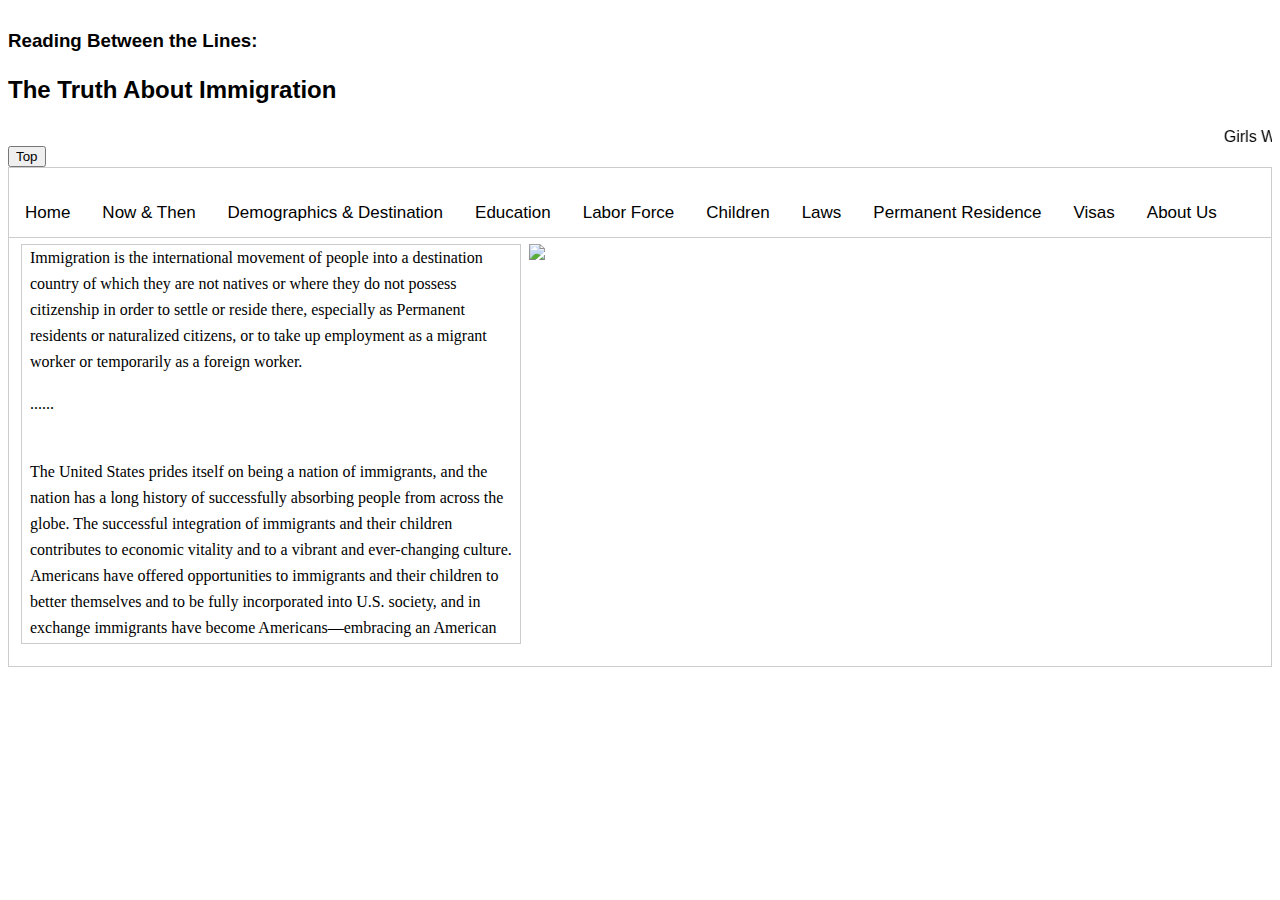
==== index.html @ 9f0846eb "Add files via upload" ====
<h3><!DOCTYPE html>
<html>
<head>
  <br>
  <title>Reading Between the Lines: The Truth About Immigration</title>
  <!-- <script src="jquery-1.10.2.min.js"></script> -->
  <link href='http://fonts.googleapis.com/css?family=Quicksand:300' rel='stylesheet'type='text/css'>
  <link rel="stylesheet" type="text/css" href="styles.css">
  <link rel="stylesheet" type="text/css" href="styles2.css">
  <script type="text/javascript" src="script.js"></script>
  <script type="text/javascript" src="script2.js"></script>
  <script type="text/javascript" src="main3.js"></script>
  <!-- <script src="precious.zip"></script> -->
  <meta name="viewport" content="width=device-width, initial-scale=1">
  <style>
  /* code for the slideshow on the home page */
.mySlides {display:none;}
img {
  display: block;
  margin-left: auto;
  margin-right: auto;
}
* {
  box-sizing: border-box;
}

/* Create two unequal columns that floats next to each other */
.column {
  float: left;
  padding: 10px;
  height: 300px; /* Should be removed. Only for demonstration */
}

.left {
  width: 25%;
}

.right {
  width: 75%;
}

/* Clear floats after the columns */
.row:after {
  content: "";
  display: table;
  clear: both;
}
</style>
</head>
<body onload="openCity(event, 'Home')">
  <meta name="viewport" content="width=device-width, initial-scale=1">
<style>
body {font-family: Arial;}

/* Style the tab */
.tab {
overflow: hidden;
border: 1px solid #ccc;
background-color: white;
}

/* Style the buttons inside the tab */
.tab button {
background-color: inherit;
float: left;
border: none;
outline: none;
cursor: pointer;
padding: 14px 16px;
transition: 0.3s;
font-size: 17px;
}

/* Change background color of buttons on hover */
.tab button:hover {
background-color: #ddd;
}

/* Create an active/current tablink class */
.tab button.active {
background-color: #ccc;
}

/* Style the tab content */
.tabcontent {
display: none;
padding: 6px 12px;
border: 1px solid #ccc;
border-top: none;
}
/*  parallax scroll functions for the tabs */
.parallax {
  /* The image used */
  background-image: url("http://www.salishworld.com/wp-content/uploads/2017/11/Foreign-Language.jpg");

  /* Set a specific height */
  min-height: 200px;

  /* Create the parallax scrolling effect */
  background-attachment: fixed;
  background-position: center;
  background-repeat: no-repeat;
  background-size: cover;
}
.parallax2 {
  /* The image used */
  background-image: url("https://i.dlpng.com/static/png/1599122_preview_preview.png");

  /* Set a specific height */
  min-height: 200px;

  /* Create the parallax scrolling effect */
  background-attachment: fixed;
  background-position: center;
  background-repeat: no-repeat;
  background-size: cover;
}
.parallax3 {
  /* The image used */
  background-image: url("https://png.pngtree.com/thumb_back/fw800/back_pic/04/42/97/61585253c47b798.jpg");

  /* Set a specific height */
  min-height: 200px;

  /* Create the parallax scrolling effect */
  background-attachment: fixed;
  background-position: center;
  background-repeat: no-repeat;
  background-size: cover;
}
.parallax4 {
  /* The image used */
  background-image: url("https://image.freepik.com/free-vector/silhouettes-family-walking_1048-3313.jpg");

  /* Set a specific height */
  min-height: 200px;

  /* Create the parallax scrolling effect */
  background-attachment: fixed;
  background-position: center;
  background-repeat: no-repeat;
  background-size: cover;
}
.parallax5 {
  /* The image used */
  background-image: url("https://printawallpaper.com/upload/designs/immigration_stamps_detail.jpg");

  /* Set a specific height */
  min-height: 200px;

  /* Create the parallax scrolling effect */
  background-attachment: fixed;
  background-position: center;
  background-repeat: no-repeat;
  background-size: cover;
}
.parallax6 {
  /* The image used */
  background-image: url("amer.jpg");

  /* Set a specific height */
  min-height: 200px;

  /* Create the parallax scrolling effect */
  background-attachment: fixed;
  background-position: center;
  background-repeat: no-repeat;
  background-size: cover;
}
.parallax7 {
  /* The image used */
  background-image: url("https://cdn.shopify.com/s/files/1/0153/0623/products/3D_Steps_Peel_Stick_Wallpaper_in_Multi_by_RoomMates_for_York_Wallcoverings_051bd2b9-2aeb-4136-bf83-d94f1c64591b_large.jpg?v=1552932993");

  /* Set a specific height */
  min-height: 200px;

  /* Create the parallax scrolling effect */
  background-attachment: fixed;
  background-position: center;
  background-repeat: no-repeat;
  background-size: cover;
}
.parallax8 {
  /* The image used */
  background-image: url("https://consumerfinancialserviceslawmonitor.lexblogplatform.com/wp-content/uploads/sites/501/2014/05/Gavel-550x320.jpg");

  /* Set a specific height */
  min-height: 200px;

  /* Create the parallax scrolling effect */
  background-attachment: fixed;
  background-position: center;
  background-repeat: no-repeat;
  background-size: cover;
}
html {
  box-sizing: border-box;
}

*, *:before, *:after {
  box-sizing: inherit;
}

.column {
  float: left;
  width: 300px;
  margin-bottom: 16px;
  padding: 0 8px;
}

.columns {
  float: right;
  width: 300px;
  margin-bottom: 16px;
  padding: 0 8px;
}

@media screen and (max-width: 300px) {
  .column {
    width: 100%;
    display: block;
  }
}

.card {
  box-shadow: 0 4px 6px 0 rgba(0, 0, 0, 0.2);
}

.container {
  padding: 0 16px;
}

.container::after, .row::after {
  content: "";
  clear: both;
  display: table;
}

.title {
  color: grey;
}
</style>
</head>
<body>

<b>Reading Between the Lines:</b><h2> <p>The Truth About Immigration</p></h2>

<marquee behavior="scroll" direction="left"><b1>Girls Who Code Summer Immersion Program 2019<i>ahsjdfhkjahsdfkj</i>Girls Who Code Summer Immersion Program 2019<i>ahsjdfhkjahsdfkj</i>Girls Who Code Summer Immersion Program 2019</b1></marquee>
<button onclick="topFunction()" id="myBtnn" title="Go to top">Top</button>

<div class="tab">
<h1><button class="tablinks" onclick="openCity(event, 'Home')">Home</button></h>
<h1><button class="tablinks" onclick="openCity(event, 'Now & Then')">Now & Then</button></h>
<h1><button class="tablinks" onclick="openCity(event, 'Demographics & Destination')">Demographics & Destination</button></h>
<h1><button class="tablinks" onclick="openCity(event, 'Education')">Education</button></h>
<h1><button class="tablinks" onclick="openCity(event, 'Labor Force')">Labor Force</button></h>
<h1><button class="tablinks" onclick="openCity(event, 'Children')">Children</button></h>
<h1><button class="tablinks" onclick="openCity(event, 'Laws')">Laws</button></h>
<h1><button class="tablinks" onclick="openCity(event, 'Permanent Residence')">Permanent Residence</button></h>
<h1><button class="tablinks" onclick="openCity(event, 'Visas')">Visas</button></h>
<h1><button class="tablinks" onclick="openCity(event, 'About Us')">About Us</button></h>
</div>


<div id="Home" class="tabcontent">

  <div class="row">
    <div class="column"
      <div style="height:400px;width:500px;border:1px solid #ccc;font:16px/26px Georgia, Garamond, Serif;overflow:auto;">
      Immigration is the international movement of people into a destination country of which they are not natives or where they do not possess
      citizenship in order to settle or reside there, especially as Permanent residents or naturalized citizens, or to take up employment as a
      migrant worker or temporarily as a foreign worker.
      <br>
      <p> ...... </p>
      <br>
      The United States prides itself on being a nation of immigrants, and the nation has a long history of successfully absorbing people from across the globe.
      The successful integration of immigrants and their children contributes to economic vitality and to a vibrant and ever-changing culture. Americans have
      offered opportunities to immigrants and their children to better themselves and to be fully incorporated into U.S. society, and in exchange immigrants
      have become Americans—embracing an American identity and citizenship, protecting the United States through service in its military, fostering technological
      innovation, harvesting its crops, and enriching everything from the nation’s cuisine to its universities, music, and art. 2015 marked the 50th anniversary
      of the passage of the Immigration Act of 1965, which began the most recent period of mass immigration to the United States. This act abolished the restrictive
      quota system of the 1920s and opened up legal immigration to all the countries in the world, helping to set the stage for a dramatic increase in immigration from
      Asia, Africa, Latin America, and the Caribbean. At the same time, it limited the numbers of legal immigrants coming from countries in the Western Hemisphere, thus
      establishing restrictions on immigrants across the U.S. southern border and setting the stage for the rise in undocumented border crossers. Although the Immigration
      Act of 1965 exemplified the progressive ideals of the 1960s, the system it engendered may also hinder some immigrants’ and their descendants’ prospects for integration.
      Today, the 41 million immigrants in the United States represent 13.1 percent of the U.S. population. The U.S.-born children of immigrants, the second generation,
      represent another 37.1 million people, or 12 percent of the population. Thus, together the first and second generations account for one out of four members of the U.S. population. Whether they are successfully integrating is therefore a pressing and important question.
    </div>

  <div class="column"
    <img class="mySlides" src="https://owips.com/sites/default/files/styles/225x120/public/clipart/migration-clipart/275657/migration-clipart-canadian-immigration-275657-8286530.png?itok=EU657QTC">
    <img class="mySlides" src="https://carrillodavalos.com/wp-content/uploads/2017/03/Immigration-Bird-e1493662338222.png">
    <img class="mySlides" src="https://cdn.pixabay.com/photo/2018/01/10/19/39/cloud-3074621_960_720.png">
    <img class="mySlides" src="http://www.prismoverseas.com/wp-content/uploads/2019/05/kisspng-passport-stamp-travel-visa-immigration-xanax-5b4bcbfbae3fe4.png">
    <img class="mySlides" src="http://hddfhm.com/images/migration-clipart-23.png">
    <img class="mySlides" src="https://s3.amazonaws.com/user-media.venngage.com/775756-e990177efd5e90b4c21ba399ee643fa5.PNG">
    <img class="mySlides" src="https://b.kisscc0.com/20180816/yze/kisscc0-immigration-to-the-united-states-south-dakota-us-p-melting-pot-with-stroke-5b75263caf0703.2724536615344041567169.png">

  </div>

  </div>




</div>



  <script>
  var myIndex = 0;
  carousel();

  function carousel() {
    var i;
    var x = document.getElementsByClassName("mySlides");
    for (i = 0; i < x.length; i++) {
      x[i].style.display = "none";
    }
    myIndex++;
    if (myIndex > x.length) {myIndex = 1}
    x[myIndex-1].style.display = "block";
    setTimeout(carousel, 1500); // Change image every 1.5 seconds
  }
  </script>
</div>



<div id="Now & Then" class="tabcontent">

    <div class="parallax5"></div>

    <div style="height:150px;background-color:#a9b7c0;font-size:20px; color:white">
      <br>
    <p>The United States has long been considered a nation of immigrants. Attitudes toward new immigrants by those who came before have vacillated between welcoming and exclusionary over the years.</p>
    </div>

    <div class="parallax5"></div>

    <div style="height:200px;background-color:#a9b7c0;font-size:20px; color:white">
      <br>
    <p>Thousands of years before Europeans began crossing the vast Atlantic by ship and settling en masse, the first immigrants arrived in North America and the land that would later become the United States. They were Native American ancestors who crossed a narrow spit of land connecting Asia to North America some 20,000 years ago, during the last Ice Age</p>
    </div>

    <div class="parallax5"></div>

    <div style="height:250px;background-color:#a9b7c0;font-size:20px; color:white">
      <br>
    <p>By the early 1600s, communities of European immigrants dotted the Eastern seaboard, including the Spanish in Florida, the British in New England and Virginia, the Dutch in New York, and the Swedes in Delaware. Some, including the Pilgrims and Puritans, came for religious freedom. Many sought greater economic opportunities. Still others, including hundreds of thousands of enslaved Africans, arrived in America against their will.</p>
    </div>

    <div class="parallax5"></div>

    <div style="height:450px;background-color:#a9b7c0;font-size:20px; color:white">
      <br>
   <img style="height:300px;width:590px;" src="https://www.migrationpolicy.org/sites/default/files/source_images/FRS-SPT-2019_Figure_1_UPDATED.png" />

    <div class="parallax5"></div>

  </div>
  </div>
</div>


<div id="Demographics & Destination" class="tabcontent">

  <div class="parallax2"></div>

  <div style="height:200px;background-color:#bfb5b2;font-size:20px; color:white">
    <br>
  <p>The sending countries with the largest numerical increases in immigrants in the United States between 2010 and 2017 were India (up 830,215); China (up 677,312); the Dominican Republic (up 283,381); the Philippines (up 230,492); Cuba (up 207,124); El Salvador (up 187,783); Venezuela (up 167,105); Colombia (up 146,477); Honduras (up 132,781); Guatemala (up 128,018); Nigeria (up 125,670); Brazil (up 111,471); Vietnam (up 102,026); Bangladesh (up 95,005); Haiti (up 92,603); and Pakistan (up 92,395).</p>
  </div>

  <div class="parallax2"></div>

  <div style="height:200px;background-color:#bfb5b2;font-size:20px; color:white">
    <br>
  <p>The states with the largest numerical increases since 2010 were Florida (up 721,298); Texas (up 712,109); California (up 502,985); New York (up 242,769); New Jersey (up 210,481); Washington (up 173,891); Massachusetts (up 172,908); Pennsylvania (up 154,701); Virginia (up 151,251); Maryland (up 124,241); Georgia (123,009); Michigan (up 116,059); North Carolina (up 110,279); and Minnesota (up 107,760).</p>
  </div>

  <div class="parallax2"></div>

  <div style="height:200px;background-color:#bfb5b2;font-size:20px; color:white">
    <br>
  <p>The states with the largest percentage increases since 2010 were North Dakota (up 87 percent); Delaware (up 37 percent); West Virginia (up 33 percent); South Dakota (up 32 percent); Wyoming (up 30 percent); Minnesota (up 28 percent); Nebraska (up 28 percent); Pennsylvania (up 21 percent); Utah (up 21 percent); and Tennessee, Kentucky, Michigan, Florida, Washington, and Iowa (all up 20 percent).</p>
  </div>

  <div class="parallax2"></div>

  <div style="height:150px;background-color:#bfb5b2;font-size:20px; color:white">
  <br>
  <p>Immigrants usually live in states closer to the border/country of where they came from, like Texas, Georgia, Louisiana, ALabama, Florida, California, etc.</p>
  </div>

  <div class="parallax2"></div>

  <div style="height:450px;background-color:#bfb5b2;font-size:20px; color:white">
    <br>
    <img src="piechart.jpg" alt="piechart" class="center"></img>
  </div>

  <div class="parallax2"></div>

</div>
</div>


<div id="Education" class="tabcontent">
  <div class="parallax"></div>

  <div style="height:200px;background-color:#c7bbc9;font-size:20px; color:white">
  <p>High School Graduate or less:</p>
  <p> U.S. Born: 37.3% </p>
  <p>U.S Immigrants: 51.3% </p>
  </div>

  <div class="parallax"></div>

  <div style="height:200px;background-color:#c7bbc9;font-size:20px; color:white">
  <p>Two year degree/some College:</p>
  <p> U.S. Born: 31.1%</p>
  <p>U.S. Immigrants:18.7%</p>
  </div>
  <div class="parallax"></div>

  <div style="height:200px;background-color:#c7bbc9;font-size:20px; color:white">
  <p> Bachelor's degree or higher:</p>
  <p>U.S. Born: 31.6%</p>
  <p> U.S. Immigrants: 30.0%</p>
  </div>

  <div class="parallax"></div>

  <div style="height:500px;background-color:#c7bbc9;font-size:20px; color:white">
  <p> There is a continuous increase in the number
    of US Immigrants who have a Bachelor's degree or higher since 1960 with
    a percentage of 2.5 to 17.2% in 2016. </p>
    <img src="graph.jpg" alt="Graph" class="center " width="400" height="400"></img>

  </div>

  <div class="parallax"></div>


    <div style="height:400px;background-color:#c7bbc9;font-size:20px; color:white">
    <p>The Diversity in Language</p>
            <br>
          </p>
          <p>In the 18th and
             19th centuries conquest played a big role with
              adding different cultures to the USA, however
              language diversity has
              been driven primarily by immigration to the U.S.
              Nevertheless,this country
              has also been a place in which immigrant languages die out to
              be replaced by the country's main language: English.</p>
          <br>
          <p>In the second languages spoken in the
            US, Spanish takes up 81%.Following Spanish is Chinese, with 6%. French is next with 5% , Vietnamese with
            3%, and Korean with 2%.</p>
    </div>

    <div class="parallax"></div>

    <div style="height:500px;background-color:#c7bbc9;font-size:20px">
        <br>
            <img src="num.png" alt="chartnum" class="center " width="100px" height="500px"></img>

          </div>

          <div class="parallax"></div>



 </div>


<div id="Labor Force" class="tabcontent">
  <button onclick="topFunction()" id="myBtnn" title="Go to top">Top</button>

  <div class="parallax3"></div>

  <div style="height:100px;background-color:#83adb5;font-size:20px; color:white">
    <br>
    <p>In 2018, there were 28.2 million foreign-born persons in the U.S labor force, compromising 17.4 percent of the total. ​</p>
  </div>

  <div class="parallax3"></div>

  <div style="height:150px;background-color:#83adb5;font-size:20px; color:white">
    <br>
    <p>Foreign-born men were more likely to participate in the labor force than native-born men (77.9% versus 67.3%), while foreign-born women were less likely to participate than native-born women (54.3% versus 57.6%).</p>
  </div>

  <div class="parallax3"></div>

  <div style="height:200px;background-color:#83adb5;font-size:20px; color:white">
    <br>
    <p>The median usual weekly earnings of foreign-born full-time wage and salary workers were $758 in 2018, compared with $910 for their native-born counterparts.(Differences in earnings reflect a variety of factors, including variations in the distributions of foreign-born and native-born workers by educational attainment, occupation, industry, and geographic region.) Foreign-born workers were more likely than native-born workersto be employed in service occupations and less likely to be employed in management, professional, and related occupations.</p>
  </div>

  <div class="parallax3"></div>

  <div style="height:500px;background-color:#83adb5;font-size:20px; color:white">
    <br>
    <img src="laborForce.png" alt="Immigration Chart" class="center"></img>
  </div>

  <div class="parallax3"></div>


  </div>


<div id="Children" class="tabcontent">
  <div class="parallax4"></div>

  <div style="height:200px;background-color:#5e3c58;font-size:20px; color:white">
  <br>
  <p>For unaccompanied minors from Central American countries, 2014 was the biggest year. Overall, 68,541 minors entered through the southwestern United States border. This amount was almost double the amount in 2013. In 2015, the numbers dropped to 39,970, and rose again in 2016 with 59,692 unaccompanied minors arriving.</p>
  </div>

  <div class="parallax4"></div>

  <div style="height:300px;background-color:#5e3c58;font-size:20px; color:white">
  <br>
  <p>Many of the immigrant children from El Salvador, Honduras, and Mexico are escaping extreme violence, often gang-related and fueled by the drug trade. A 2013 report by the UN High Commissioner for Refugees indicated that 63% of the immigrants from El Salvador, 43% of Hondurans, and 32% of Mexicans cited violence in society (mostly gang-related violence) as the reason for leaving. Violence in the home was another strong motivator, with statistics standing at 63% for El Salvador, 24% for Honduras, and 17% for Mexico. "Salvadoran and Honduran children ... come from extremely violent regions where they probably perceive the risk of traveling alone to the U.S. preferable to remaining at home," the report said. Guatemalan children cited deprivation (29%), violence in the home (23%), and violence in society (20%) as reasons for leaving their countries. Children in Honduras also cited poverty as reasons for leaving, while many girls from El Salvador reported fear of both home and gang-related sexual abuse.</p>
  </div>

  <div class="parallax4"></div>



  <div style="height:250px;background-color:#5e3c58;font-size:20px; color:white">
  <br>
  <p>In 2014, one in five births (791,000) in the United States was to an immigrant mother (legal or illegal). Our best estimate is that legal immigrants acounted for 12.4 percent (494,000) of all births, and illegal immigrants accounted for 7.5 percent (297,000). The 297,000 births per year to illegal immigrants is larger than the total number of births in any state other than California and Texas. It is also larger than the total number of births in 16 states plus the District of Columbia, combined.</p>
  </div>

  <div class="parallax4"></div>

  <div style="height:420px;background-color:#5e3c58;font-size:20px; color:white">
    <br>
    <img src="Children.png" alt="Immigration for Children Chart" class="center"></img>
  </div>
    <div class="parallax4"></div>
</div>


<div id="Laws" class="tabcontent">

    <div class="parallax8"></div>
    <div style="height:200px;background-color:#c7d8c6;font-size:20px; color:white">
      <br>
  	<p>U.S. immigration law is very complex, and there is much confusion as to how it works.
      The Immigration and Naturalization Act, the body of law governing current immigration policy,
      provides for an annual worldwide limit of 675,000 Permanent immigrants, with certain exceptions for close family
      members. Lawful Permanent residency allows a foreign national to work and live lawfully and Permanently
      in the United States. Lawful Permanent residents are eligible to apply for nearly all jobs
      and can remain in the country even if they are unemployed. Each year the United States also
      admits noncitizens on a temporary basis</p>
    </div>

    <div class="parallax8"></div>
    <div style="height:150px;background-color:#c7d8c6;font-size:20px; color:white">
      <br>
    <p>Immigration to the United States is based upon the following principles: the reunification of families, admitting immigrants with skills that are valuable to the U.S. economy, protecting refugees, and promoting diversity. </p>
    </div>


    <div class="parallax8"></div>
    <div style="height:350px;background-color:#c7d8c6;font-size:20px; color:white">
      <br>
    <p><center>1798</center></p>
    <br>
    <p>Naturalization Act(officially An Act to Establish a Uniform Rule of Naturalization;
      ch. 54, 1 Stat. 566) Alien Friends Act(officially An Act Concerning Aliens; ch. 58, 1 Stat. 570)
      Alien Enemies Act(officially An Act Respecting Alien Enemies; ch. 66, 1 Stat. 577)
      Extended the duration of residence required for immigrants to become citizens to 14 years.
      Enacted June 18, 1798, with no expiration date, it was repealed in 1802. Authorized the president to
      deport any resident immigrant considered "dangerous to the peace and safety of the United States."
      It was activated June 25, 1798, with a two-year expiration date. Authorized the president to apprehend
      and deport resident aliens if their home countries were at war with the United States of America.
      Enacted July 6, 1798, and providing no sunset provision, the act remains intact today as 50 U.S.C. § 21</p>
    </div>

    <div class="parallax8"></div>
   	<div style="height:250px;background-color:#c7d8c6;font-size:20px; color:white">
    <br>
  	<p><center>1882</center></p>
    <br>
    <p>Chinese Exclusion Act Restricted immigration of Chinese laborers for 10 years.
       Prohibited Chinese naturalization. Provided deportation procedures for illegal Chinese.
        Marked the birth of illegal immigration (in America). The Act was "a response to racism [in America]
        and to anxiety about threats from cheap labor from China."</p>
    </div>

    <div class="parallax8"></div>
    <div style="height:200px;background-color:#c7d8c6;font-size:20px; color:white">
    <br>
  	<p><center>1885</center></p>
    <br>
    <p>Alien Contract Labor Law (Sess. II Chap. 164; 23 Stat. 332)
    Prohibited the importation and migration of foreigners and aliens under
    contract or agreement to perform labor in the United States</p>
    </div>

    <div class="parallax8"></div>
    <div style="height:200px;background-color:#c7d8c6;font-size:20px; color:white">
    <br>
  	<p><center>1903</center></p>
    <br>
    <p>Immigration Act of 1903 (Anarchist Exclusion Act)
    Added four inadmissible classes: anarchists, people with epilepsy, beggars, and importers of prostitutes.</p>
    </div>

    <div class="parallax8"></div>
    <div style="height:200px;background-color:#c7d8c6;font-size:20px; color:white">
    <br>
  	<p><center>1906</center></p>
    <br>
    <p>Naturalization Act of 1906
    Standardized naturalization procedures
    Made some knowledge of English a requirement for citizenship
    Established the Bureau of Immigration and Naturalization</p>
    </div>

    <div class="parallax8"></div>
    <div style="height:220px;background-color:#c7d8c6;font-size:20px; color:white">
    <br>
  	<p><center>1934</center></p>
    <br>
    <p>Equal Nationality Act of 1934
    Allowed foreign-born children of American mothers and alien fathers who had entered America before
    age 18 and lived in America for
    five years to apply for American citizenship for the first time.
    Made the naturalization process quicker for American women's alien husbands.</p>
    </div>

    <div class="parallax8"></div>
    <div style="height:200px;background-color:#c7d8c6;font-size:20px; color:white">
    <br>
  	<p><center>1940</center></p>
    <br>
    <p>Nationality Act of 1940
    Pertains chiefly to "Nationality at Birth," Nationality through Naturalization," and "Loss of Nationality"</p>
    </div>

    <div class="parallax8"></div>
    <div style="height:200px;background-color:#c7d8c6;font-size:20px; color:white">
    <br>
    <p><center>1943</center></p>
    <br>
    <p>Chinese Exclusion Repeal Act of 1943(Magnuson Act)
    Repealed the Chinese Exclusion Act and permitted Chinese nationals already
    in the country to become naturalized citizens.
    A quota of 105 new Chinese immigrants were allowed into America per year.</p>
    </div>

    <div class="parallax8"></div>
    <div style="height:200px;background-color:#c7d8c6;font-size:20px; color:white">
    <br>
    <p><center>1952</center></p>
    <br>
    <p>Immigration and Nationality Act(McCarran-Walter Act)
    Set a quota for aliens with skills needed in the US.
    Increased the power of the government to deport illegal immigrants suspected of Communist sympathies.</p>
    </div>

    <div class="parallax8"></div>
    <div style="height:200px;background-color:#c7d8c6;font-size:20px; color:white">
    <br>
    <p><center>Early 1980s</center></p>
    <br>
    <p>About 1.3 million illegal immigrants entered the US.</p>
    </div>

    <div class="parallax8"></div>
    <div style="height:200px;background-color:#c7d8c6;font-size:20px; color:white">
    <br>
    <p><center>1986</center></p>
    <br>
    <p>Immigration Reform and Control Act
    Started sanctions for knowingly hiring illegal aliens.
    Provided amnesty to illegal aliens already in the US.
    Increased border enforcement.
    Made it a crime to hire an illegal immigrant.</p>
    </div>

    <div class="parallax8"></div>
    <div style="height:200px;background-color:#c7d8c6;font-size:20px; color:white">
    <br>
    <p><center>1999</center></p>
    <br>
    <p>As of 2001 an estimated 3.1 million immigrants entered the United States illegally between 2000 and 2005.
    From 1998 to 2001, Mexicans accounted for 68% of immigrants who entered the United States illegally.</p>
    </div>

    <div class="parallax8"></div>
    <div style="height:200px;background-color:#c7d8c6;font-size:20px; color:white">
    <br>
    <p><center>2010</center></p>
    <br>
    <p>The DREAM Act was passed.</p>
    </div>

    <div class="parallax8"></div>
    <div style="height:250px;background-color:#c7d8c6;font-size:20px; color:white">
    <br>
    <p><center>2012</center></p>
    <br>
    <p>Deferred Action for Childhood Arrivals(executive action)
    On June 15, 2012, the Secretary of Homeland Security announced that certain
    people who came to the United States as children and meet several
    guidelines may request consideration of deferred action for a period of two years,
     subject to renewal. They are also eligible for work authorization.
    Deferred action does
    not provide lawful status] As of 2018, the Trump administration was attempting
    to phase out the program, but was at least temporarily blocked by several
     lawsuits.</p>
    </div>

    <div class="parallax8"></div>


</div>
</div>

</div>
</div>


<div id="Permanent Residence" class="tabcontent">

  <div class="parallax6"></div>

  <div style="height:150px;background-color:#2e4045;font-size:20px; color:white">
  <br>
  <p>To become a resident of the USA you need to get a Green Card which gives you official immigration status, entitles you to certain rights and responsibilities, and is required if you wish to naturalize
    as a US Citizen.</p>
  </div>

  <div class="parallax6"></div>

    <div style="height:500px;background-color:#2e4045;font-size:20px; color:white">
  <br>
  <img src="green.jpg" alt="Green Card" class="center1" width="200" height="333"></img>
  <div class="arrow bounce">
    <br>
    <button class="btn eli"onclick="newtab()"
    >Find out if you're eligible</button>
    <script>
    function newtab() {
      window.open("https://www.uscis.gov/greencard/eligibility-categories");
    }
    </script>
    <br>
    <br>
    </div>
    </div>
<div class="parallax6"></div>


  </div>
  </div>


<div id="Visas" class="tabcontent">

  <div class="parallax7"></div>

  <div style="height:350px;background-color:#cccbc6;font-size:20px; color:white">
    <br>
    <h3>Types of Visas</h3>
    <p style="font-size:10px">(click the image to enlarge!)</p>
      <a class="lightbox" href="#dog">
     <img onclick="myFunction6()" style="width:200px;height:200px;" src="http://dlgimmigration.com/wp-content/uploads/2013/01/Screen-Shot-2013-03-09-at-11.24.31-AM1.png"/>
   </a>
   <div class="lightbox-target" id="dog">
      <img style="width:600px;height:600px;"src="http://dlgimmigration.com/wp-content/uploads/2013/01/Screen-Shot-2013-03-09-at-11.24.31-AM1.png"/>
      <a class="lightbox-close" href="#"></a>

    </div>

  </div>

  <div class="parallax7"></div>

  <div style="height:500px;background-color:#cccbc6;font-size:20px; color:white">
    <br>
    <p>How many visa applications for Permanent immigration (green cards) are backlogged?</p>
    <br>
    <br>
  <p>In February 2019, the U.S. government was still processing some family-sponsored visa applications dating to August 1995, and employment-related visa applications from August 2007. According to data on the petitions submitted to the State Department, there were about 3.8 million applicants (including spouses and minor children) who were on the waiting list as of November 1, 2018, the first time the backlog dropped in recent years.The overwhelming majority of backlogs were family-sponsored applicants (3.7 million, which includes the principal applicant and their immediate family members). About 121,000 were employment-sponsored applicants and their families. Of the overall 3.8 million applicants, 1.2 million were citizens of Mexico, followed by those from the Philippines (314,000), India (299,000), Vietnam and China (with 232,000 each). Family- and employment-based prospective immigrants who are waiting to adjust their status to lawful Permanent resident from within the United States are not included in the State Department estimate. USCIS also publishes backlog statistics but only for petitions approved in one of the five employment-based categories. USCIS data show that close to 395,000 approved employment-based immigrant petitions were awaiting a priority date based on the May 2018 Department of State Visa Bulletin. The figure corresponds to the number of primary applicants covered by these petitions but excludes their dependents. To MPI knowledge, USCIS did not publish backlog statistics on other types of green card applications the agency adjudicates. In other words, the overall number of people waiting for a green card—within and outside of the United States is likely to be larger than the 3.8 million reported by the State Department (as of November 2018) and 395,000 reported by USCIS (as of May 2018).</p>
  </div>


<div class="parallax7"></div>


</div>
</div>

</div>

<div id="About Us" class="tabcontent">
  <p>
   </p>
     <p style="font-size:50px">Meet The Team!</p>
   <p style="background-color:pink;font-size:20px"> Hey everyone! We are Carolyn Perez, Lucy Ma,
     Joselyn Ruiz, and Sarah Khoja. We are all part of the Girls Who Code 2019 Summer Immersion Program
     that is helping us develop an interest in Computer Science. In this program we learned the importance
     of understanding technology and how it can impact our daily lives. We made
     this website in order to help people be informed about sometimes-ignored-information
     about immigration. Thank you! </p>

    <div class="row">
      <div class="column">
        <div class="card">
          <img src="lucy.png" alt="L" style="width:283px">
          <div class="container">
            <p>Lucy Ma</p>
            <p class="title">Rising Junior</p>
            <p>Hey! My name is Lucy Ma and I am a rising junior at CLHS.  Through Girls Who Code, I have developed a passion for computer science and cannot wait to see what the future in technology has in store for us all! My favorite things are music, traveling and exploring nature. In the future, I plan on majoring in CS and getting a minor in business finance.</p>


          </div>
        </div>
      </div>


      <div class="column">
        <div class="card">
          <img src="jos.jpg" alt="J" style="width:283px">
          <div class="container">
            <p>Joselyn Ruiz</p>
            <p class="title">Rising Senior</p>
            <p>Hi! My name is Joselyn Ruiz and I am a rising senior in YES Prep East End. This was my first experience with coding and it definitely taught me many new things and it increased my interest in technology.I enjoy going to the beach, going to parties, and going out to new places. I love Math and I want to pursue a career in the Engineering field.</p>


          </div>
        </div>
      </div>
    <!-- </div> -->

    <!-- <div class="row"> -->
      <div class="columns">
        <div class="card">
          <img src="caro.png" alt="C" style="width:283px">
          <div class="container">
            <p>Carolyn Perez</p>
            <p class="title">Rising Senior</p>
            <p>Hi! My name is Carolyn, and I am 17 years old. This is my first experience with code. In my free time, I love cooking, makeup, and spending time with my grandma.</p>

          </div>
        </div>
      </div>


      <div class="columns">
        <div class="card">
          <img src="sarah.jpg" alt="S" style="width:283px">
          <div class="container">
            <p>Sarah Khoja</p>
            <p class="title">Rising Junior</p>
            <p>Hi, my name is Sarah Khoja. I go to Clements High School and will be a junior this coming 2019- 2020 school year. In my free time I like to sow, do art, and read books.</p>

          </div>
        </div>
      </div>
    </div>




<script>
function openCity(evt, cityName) {
var i, tabcontent, tablinks;
tabcontent = document.getElementsByClassName("tabcontent");
for (i = 0; i < tabcontent.length; i++) {
  tabcontent[i].style.display = "none";
}
tablinks = document.getElementsByClassName("tablinks");
for (i = 0; i < tablinks.length; i++) {
  tablinks[i].className = tablinks[i].className.replace(" active", "");
}
document.getElementById(cityName).style.display = "block";
evt.currentTarget.className += " active";
}
</script>


<script>
function myFunction6() {
document.getElementById("asdf").style.visibility = "hidden";
  }
</script>


</body>
</html>
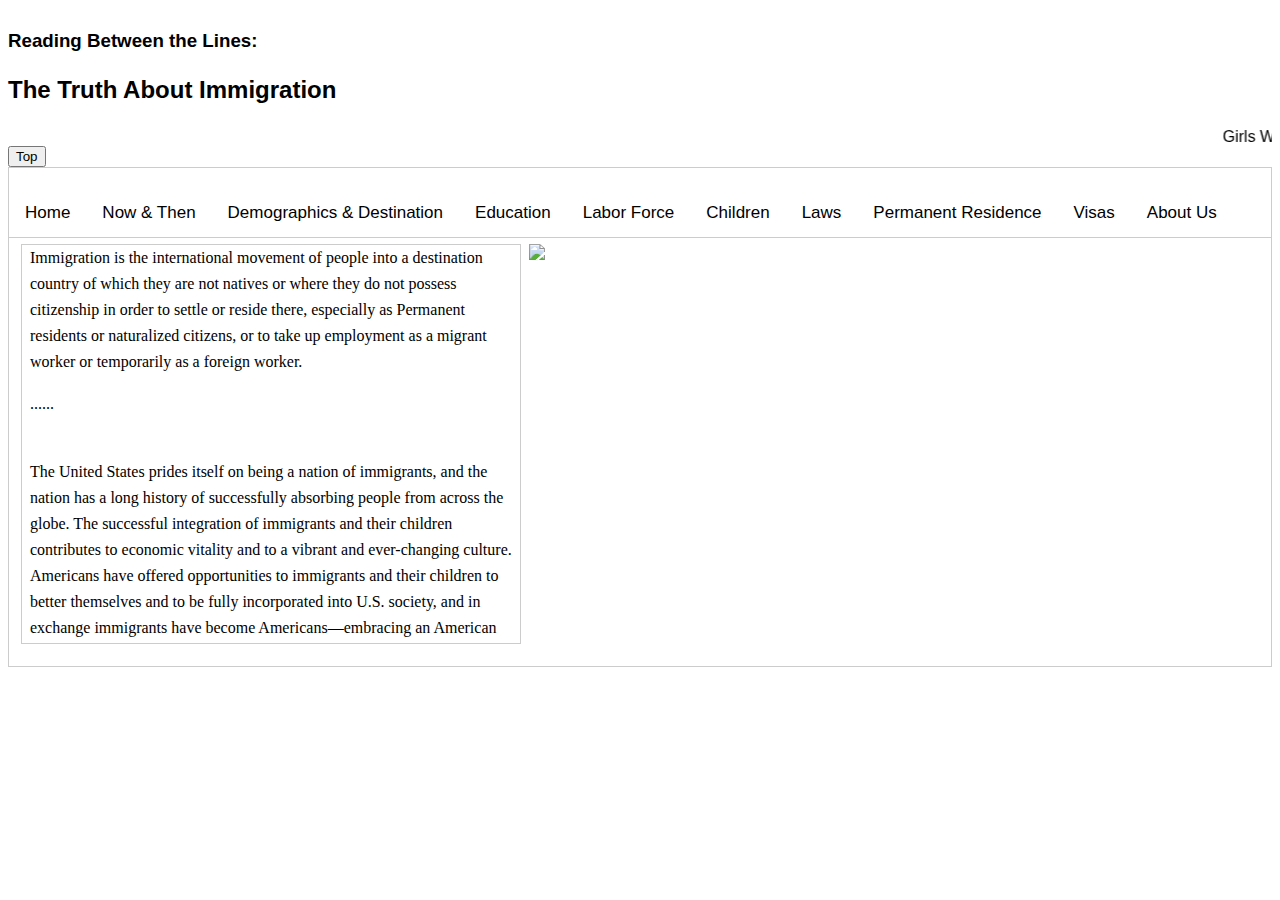
==== commit 683b8419: "Add files via upload" ====
--- a/index.html
+++ b/index.html
@@ -541,7 +541,7 @@
 
   <div style="height:420px;background-color:#5e3c58;font-size:20px; color:white">
     <br>
-    <img src="Children.png" alt="Immigration for Children Chart" class="center"></img>
+    <img src="children.png" alt="Children" class="center"></img>
   </div>
     <div class="parallax4"></div>
 </div>
@@ -821,7 +821,7 @@
           <div class="container">
             <p>Lucy Ma</p>
             <p class="title">Rising Junior</p>
-            <p>Hey! My name is Lucy Ma and I am a rising junior at CLHS.  Through Girls Who Code, I have developed a passion for computer science and cannot wait to see what the future in technology has in store for us all! My favorite things are music, traveling and exploring nature. In the future, I plan on majoring in CS and getting a minor in business finance.</p>
+            <p>Hey! My name is Lucy Ma and I am a rising junior at CLHS.  Through Girls Who Code, I have developed a passion for computer science and cannot wait to see what the future in technology has in store for us all! My favorite things are musictraveling and exploring nature. In the future, I plan on majoring in CS and getting a minor in business finance.</p>
 
 
           </div>
